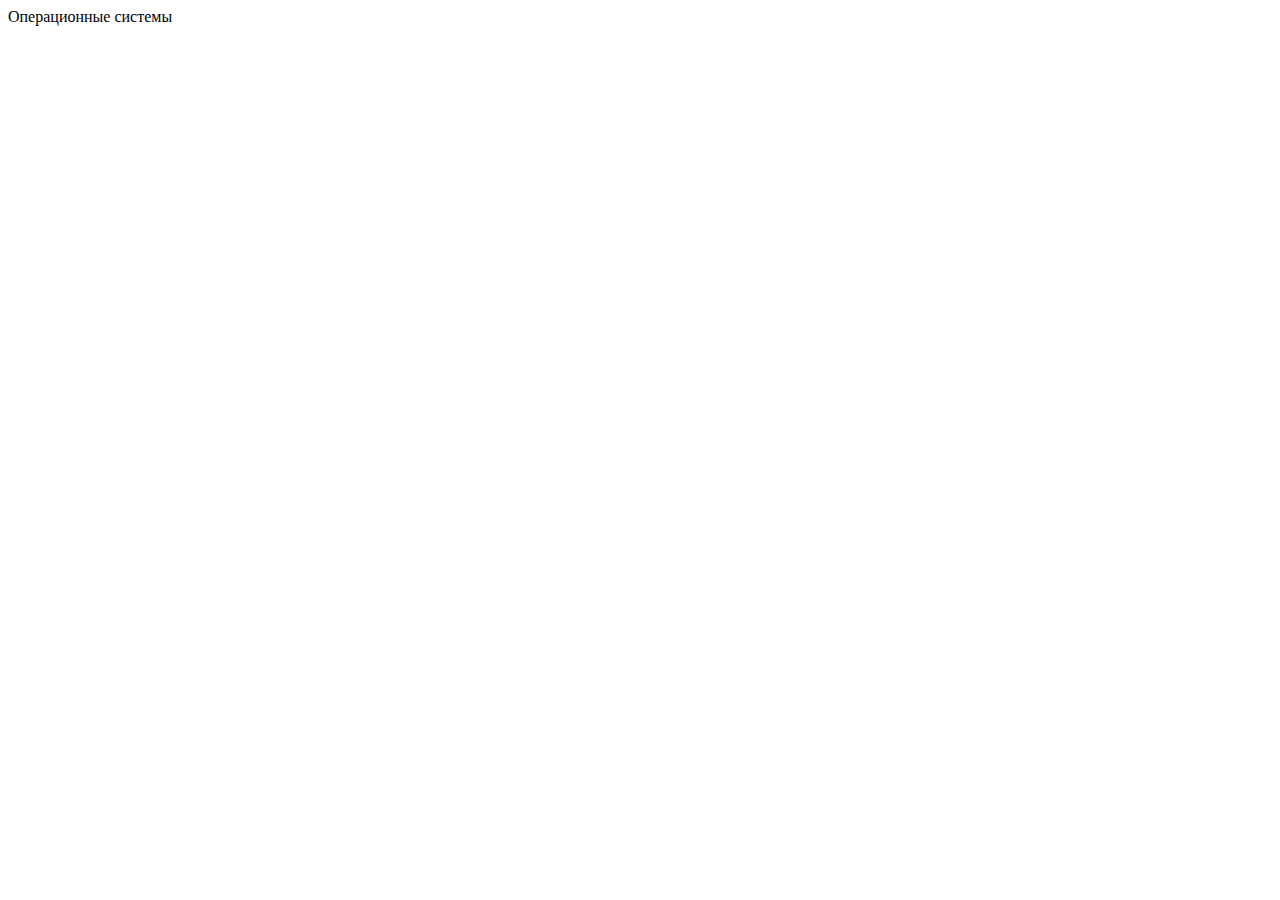
==== oper.html @ 08e889b9 "Add files via upload" ====
<!DOCTYPE html>
<html lang="en">
<head>
    <meta charset="UTF-8">
    <meta name="viewport" content="width=device-width, initial-scale=1.0">
    <title>Document</title>
</head>
<body>
    Операционные системы
</body>
</html>
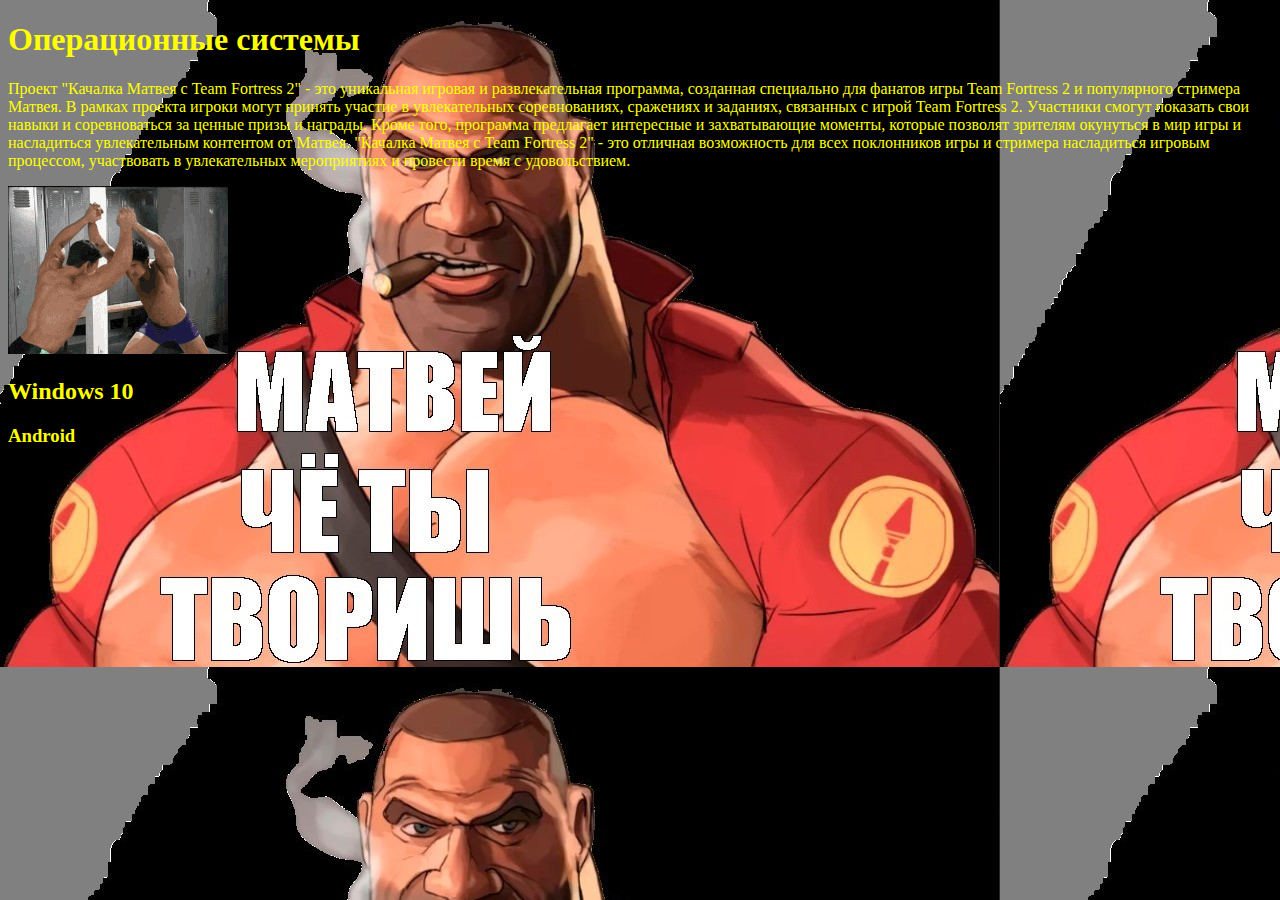
==== commit c504d4ac: "Add files via upload" ====
--- a/oper.html
+++ b/oper.html
@@ -3,9 +3,21 @@
 <head>
     <meta charset="UTF-8">
     <meta name="viewport" content="width=device-width, initial-scale=1.0">
-    <title>Document</title>
+    <title>Клуб Матвея</title>
+    <style>
+         body{
+            color: #FFFF00;
+            background-image: url(333.jpg);
+         }
+    </style>
 </head>
 <body>
-    Операционные системы
+    <h1>Операционные системы</h1>
+    <p>
+        Проект "Качалка Матвея с Team Fortress 2" - это уникальная игровая и развлекательная программа, созданная специально для фанатов игры Team Fortress 2 и популярного стримера Матвея. В рамках проекта игроки могут принять участие в увлекательных соревнованиях, сражениях и заданиях, связанных с игрой Team Fortress 2. Участники смогут показать свои навыки и соревноваться за ценные призы и награды. Кроме того, программа предлагает интересные и захватывающие моменты, которые позволят зрителям окунуться в мир игры и насладиться увлекательным контентом от Матвея. "Качалка Матвея с Team Fortress 2" - это отличная возможность для всех поклонников игры и стримера насладиться игровым процессом, участвовать в увлекательных мероприятиях и провести время с удовольствием.
+    </p>
+    <img src="дпдп.gif" alt="">
+    <h2>Windows 10</h2>
+    <h3>Android</h3>
 </body>
 </html>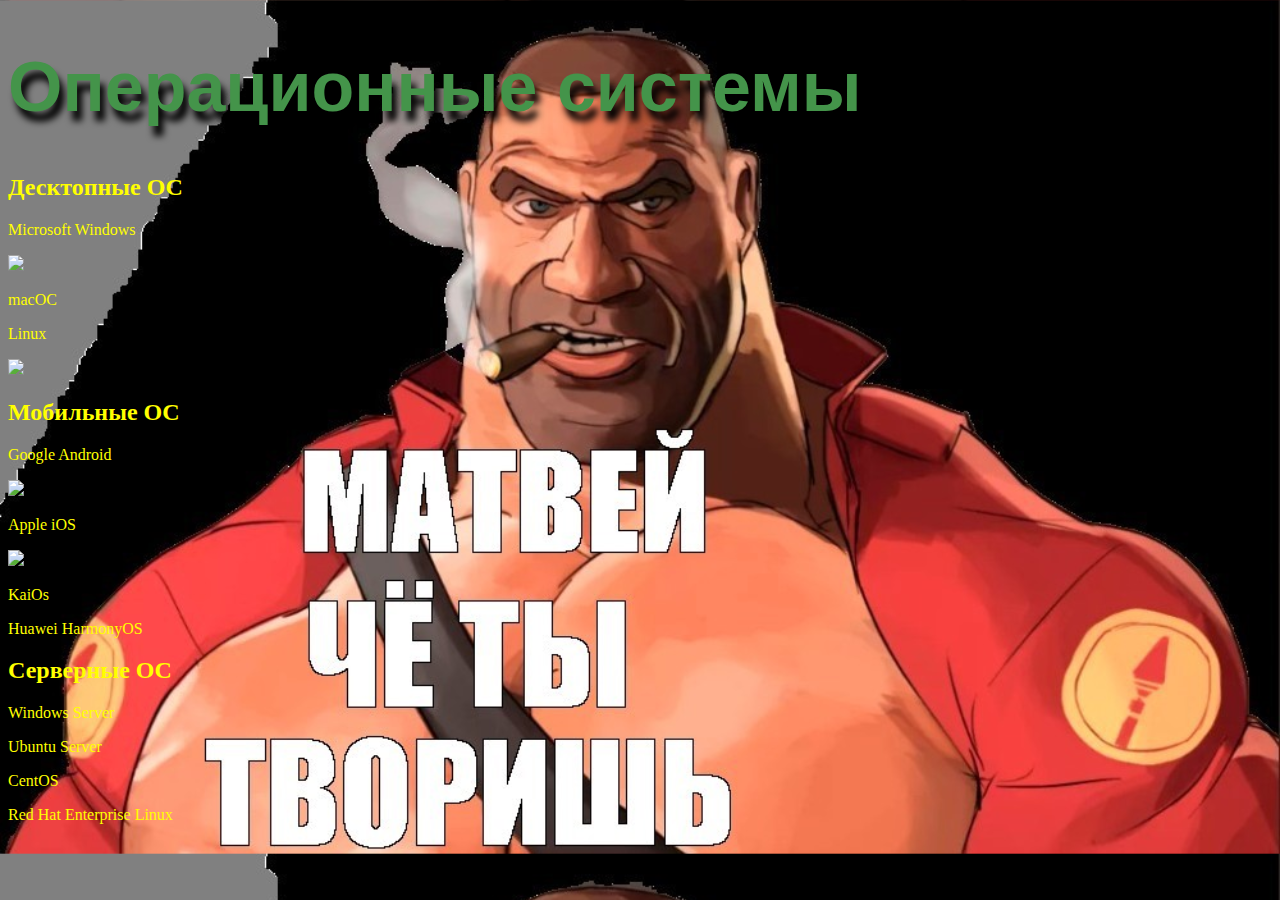
==== commit 8b57a952: "Add files via upload" ====
--- a/oper.html
+++ b/oper.html
@@ -8,16 +8,46 @@
          body{
             color: #FFFF00;
             background-image: url(333.jpg);
+            background-size: cover;
          }
+         .logo{
+        width: 180px;
+    }
+    .logo:hover{
+        width: 300px;
+    }
+    .logo2{
+        width: 100px;
+        box-shadow: 5px 10px 15px #000000;
+    }
+    .header{
+        font-family: 'Lucida Sans', 'Lucida Sans Regular', 'Lucida Grande', 'Lucida Sans Unicode', Geneva, Verdana, sans-serif;
+        font-size: 70px ;
+        color: #44944A;
+        text-shadow: 5px 10px 7px #000000;
+    }
+    .header:hover{
+color: aqua;
+    }
     </style>
 </head>
 <body>
-    <h1>Операционные системы</h1>
-    <p>
-        Проект "Качалка Матвея с Team Fortress 2" - это уникальная игровая и развлекательная программа, созданная специально для фанатов игры Team Fortress 2 и популярного стримера Матвея. В рамках проекта игроки могут принять участие в увлекательных соревнованиях, сражениях и заданиях, связанных с игрой Team Fortress 2. Участники смогут показать свои навыки и соревноваться за ценные призы и награды. Кроме того, программа предлагает интересные и захватывающие моменты, которые позволят зрителям окунуться в мир игры и насладиться увлекательным контентом от Матвея. "Качалка Матвея с Team Fortress 2" - это отличная возможность для всех поклонников игры и стримера насладиться игровым процессом, участвовать в увлекательных мероприятиях и провести время с удовольствием.
-    </p>
-    <img src="дпдп.gif" alt="">
-    <h2>Windows 10</h2>
-    <h3>Android</h3>
+    <h1 class="header">Операционные системы </h1>
+    <h2>Десктопные OC</h2>
+    <p>Microsoft Windows</p><img class="logo" src="ttt.jpg">
+    <p>macOC</p>
+    <p>Linux</p><img class="logo" src="Linux.svg">
+    <h2>Мобильные OC</h2>
+    <p>Google Android</p><img class="logo" src="android.png">
+    <p>Apple iOS</p><img class="logo" src="apple.jpg">
+    <p>KaiOs</p>
+    <p>Huawei HarmonyOS</p>
+
+    <h2>Серверные OC</h2>
+    <p>Windows Server</p>
+    <p>Ubuntu Server</p>
+    <p>CentOS</p>
+    <p>Red Hat Enterprise Linux</p>
 </body>
-</html>+</html>
+    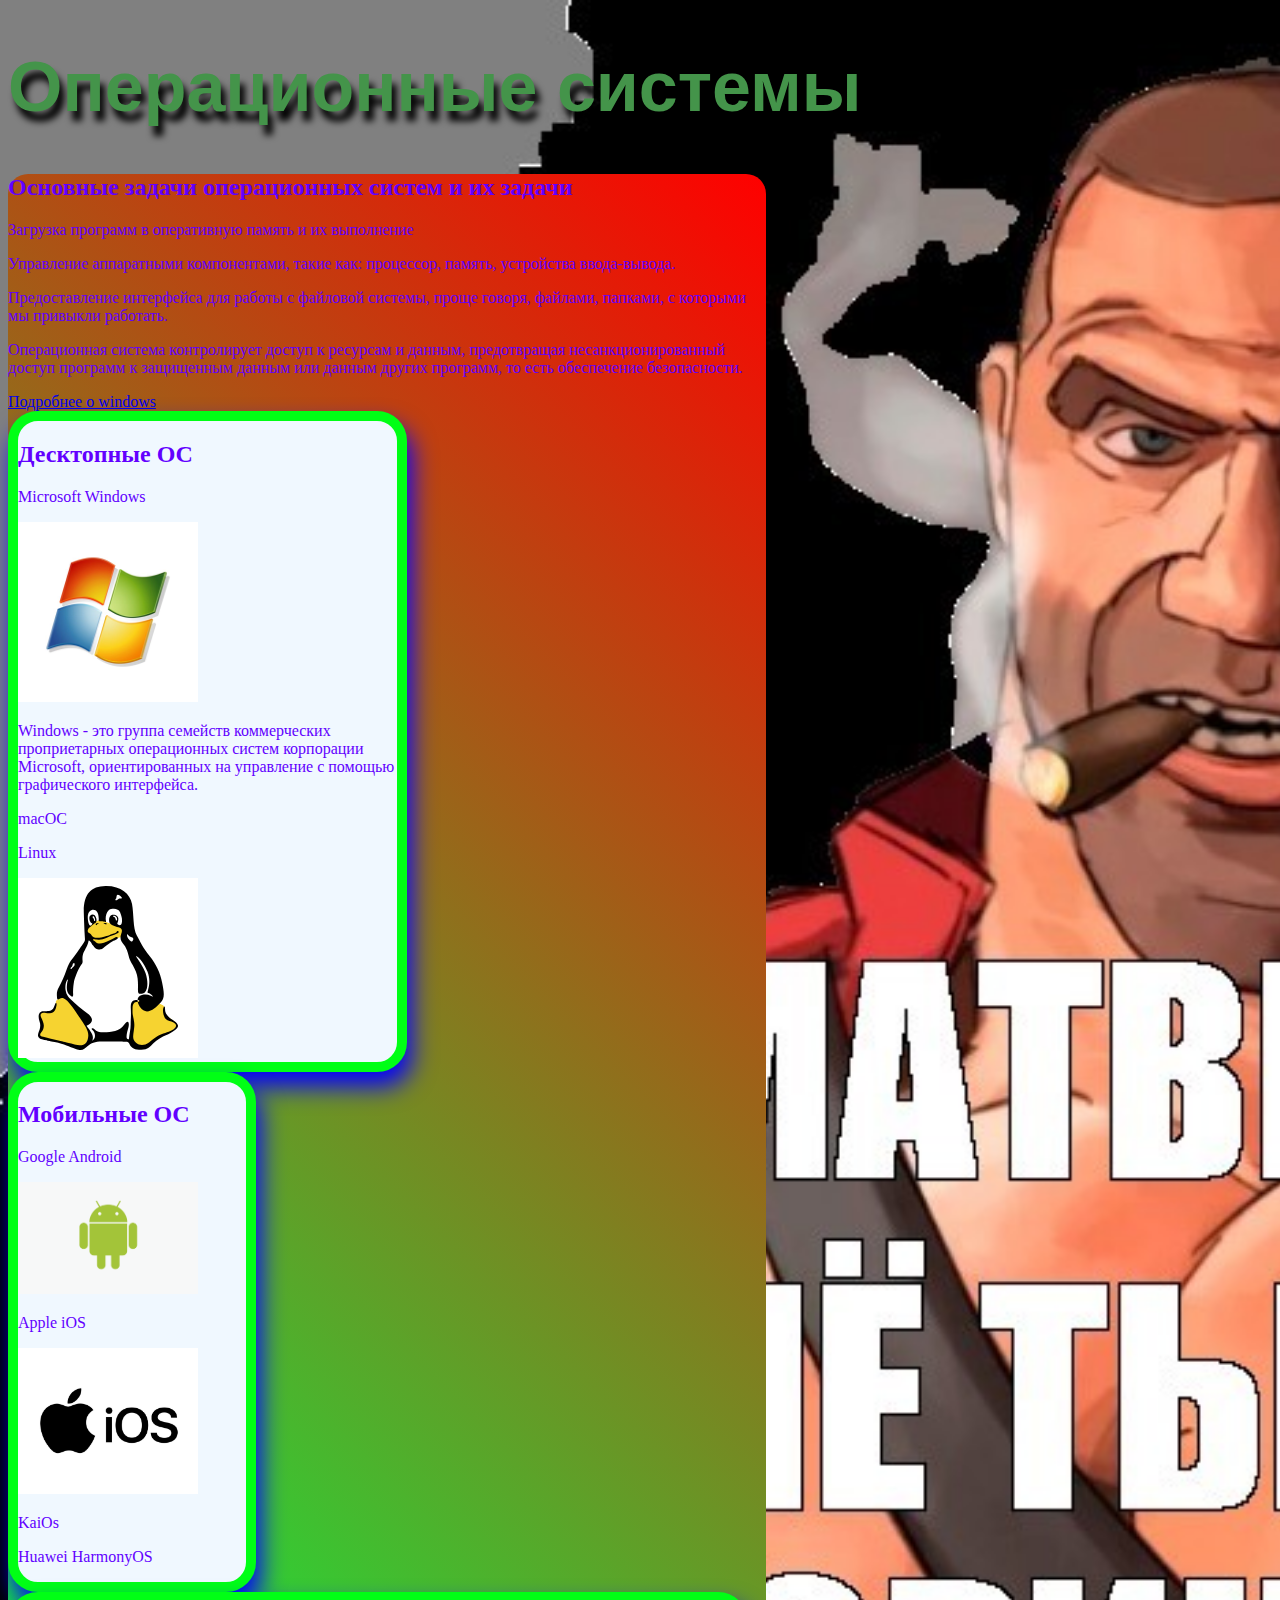
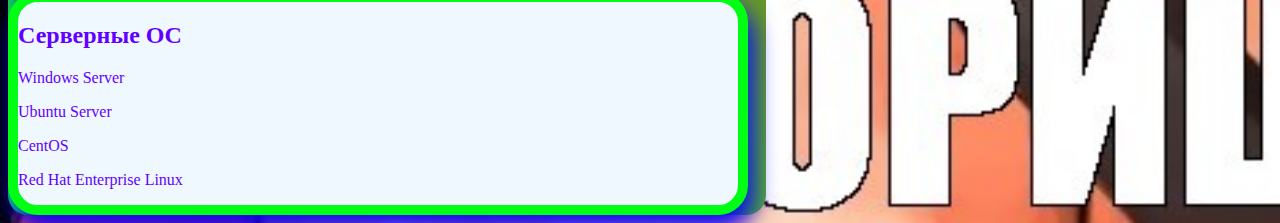
==== commit cabeb7ce: "Add files via upload" ====
--- a/oper.html
+++ b/oper.html
@@ -3,51 +3,43 @@
 <head>
     <meta charset="UTF-8">
     <meta name="viewport" content="width=device-width, initial-scale=1.0">
-    <title>Клуб Матвея</title>
-    <style>
-         body{
-            color: #FFFF00;
-            background-image: url(333.jpg);
-            background-size: cover;
-         }
-         .logo{
-        width: 180px;
-    }
-    .logo:hover{
-        width: 300px;
-    }
-    .logo2{
-        width: 100px;
-        box-shadow: 5px 10px 15px #000000;
-    }
-    .header{
-        font-family: 'Lucida Sans', 'Lucida Sans Regular', 'Lucida Grande', 'Lucida Sans Unicode', Geneva, Verdana, sans-serif;
-        font-size: 70px ;
-        color: #44944A;
-        text-shadow: 5px 10px 7px #000000;
-    }
-    .header:hover{
-color: aqua;
-    }
-    </style>
-</head>
+    <title>Самый крутой сайт</title>
+    <link rel="stylesheet" href="style.css">
+    </head>
 <body>
     <h1 class="header">Операционные системы </h1>
+    <div class="general" >
+        <h2>Основные задачи  операционных систем и их задачи</h2>
+    <p>Загрузка программ в оперативную память и их выполнение<p>
+        <p>Управление аппаратными компонентами, такие как: процессор, память, устройства ввода-вывода.</p>
+        <p>Предоставление интерфейса для работы с файловой системы, проще говоря, файлами, папками, с которыми мы привыкли работать.</p>
+        <p>Операционная система контролирует доступ к ресурсам и данным, предотвращая несанкционированный доступ программ к защищенным данным или данным других программ, то есть обеспечение безопасности.</p>
+<a class="btf" href="windows.html">Подробнее о windows<a>
+
+    <div class="desk_os">
     <h2>Десктопные OC</h2>
     <p>Microsoft Windows</p><img class="logo" src="ttt.jpg">
+    <p>Windows - это группа семейств коммерческих проприетарных операционных систем корпорации Microsoft, ориентированных на управление с помощью графического интерфейса.
     <p>macOC</p>
     <p>Linux</p><img class="logo" src="Linux.svg">
+    </div>
+
+    <div class="mobil_os">
     <h2>Мобильные OC</h2>
     <p>Google Android</p><img class="logo" src="android.png">
     <p>Apple iOS</p><img class="logo" src="apple.jpg">
     <p>KaiOs</p>
     <p>Huawei HarmonyOS</p>
+    </div>
 
+    <div class="server_os">
     <h2>Серверные OC</h2>
     <p>Windows Server</p>
     <p>Ubuntu Server</p>
     <p>CentOS</p>
     <p>Red Hat Enterprise Linux</p>
+    </div>
+
+
 </body>
-</html>
-    +</html>--- a/style.css
+++ b/style.css
@@ -0,0 +1,58 @@
+body{
+    color: #6200ff;
+    background-image: url(333.jpg);
+    background-size: cover;
+ }
+ .logo{
+width: 180px;
+}
+.logo:hover{
+width: 300px;
+}
+.logo2{
+width: 100px;
+box-shadow: 5px 10px 15px #000000;
+}
+.header{
+font-family: 'Lucida Sans', 'Lucida Sans Regular', 'Lucida Grande', 'Lucida Sans Unicode', Geneva, Verdana, sans-serif;
+font-size: 70px ;
+color: #44944A;
+text-shadow: 5px 10px 7px #000000;
+}
+.header:hover{
+color: aqua;
+}
+
+.desk_os{
+    border: 10px solid rgb(0, 255, 21);
+    border-radius: 30px;
+    background-color: aliceblue;
+    box-shadow: 5px 15px 25px rgb(4, 0, 255);
+    width: 50%
+}
+
+.mobil_os{
+    border: 10px solid rgb(0, 255, 21);
+    border-radius: 30px;
+    background-color: aliceblue;
+    box-shadow: 5px 15px 25px rgb(4, 0, 255);
+    width: 30%
+}
+
+.server_os{
+    border: 10px solid rgb(0, 255, 21);
+     border-radius: 30px;
+    background-color: aliceblue;
+    box-shadow: 5px 15px 25px rgb(4, 0, 255);
+    width: 95%
+}
+.general{
+    width: 60%;
+    background-image: linear-gradient(45deg, rgb(0, 255, 64), red);
+    border-radius: 20px;
+}
+.btn_os{
+    width: 100px;
+    background-color: #6200ff;
+    text-decoration: none;
+}